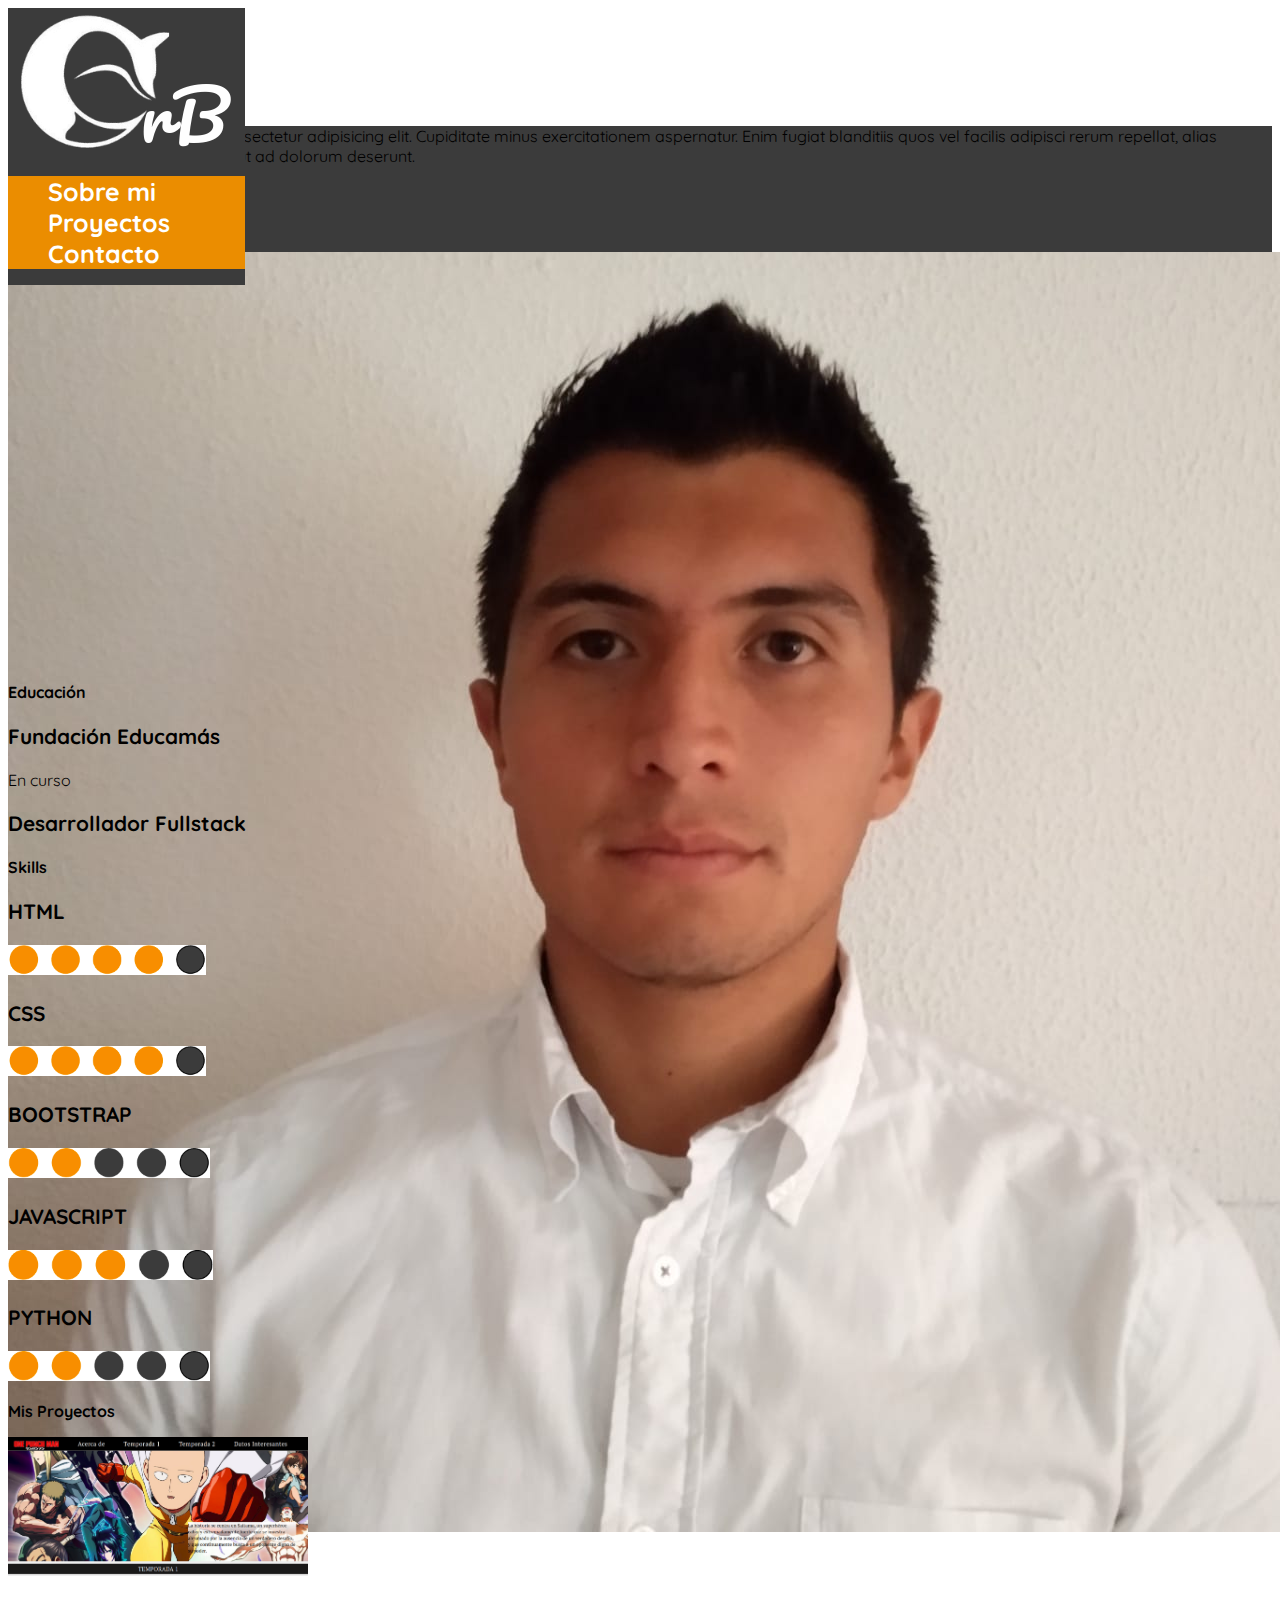
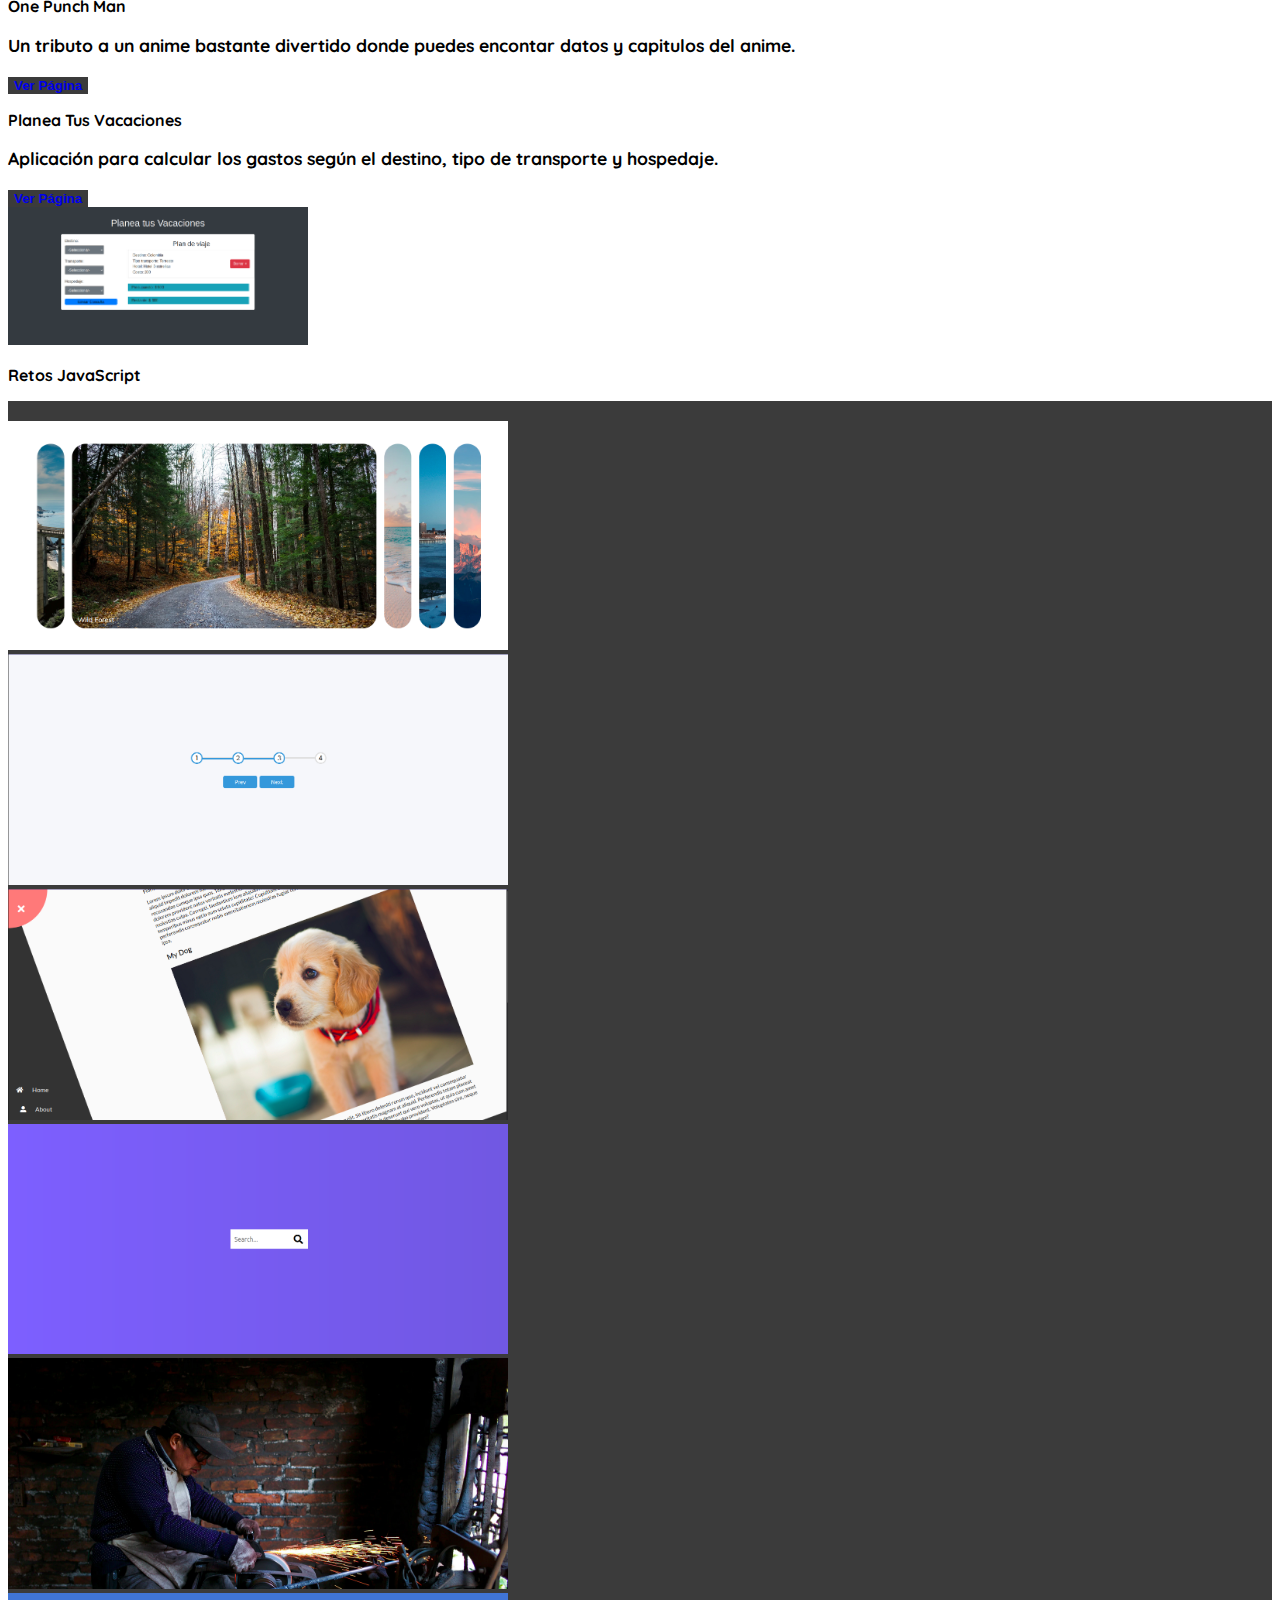
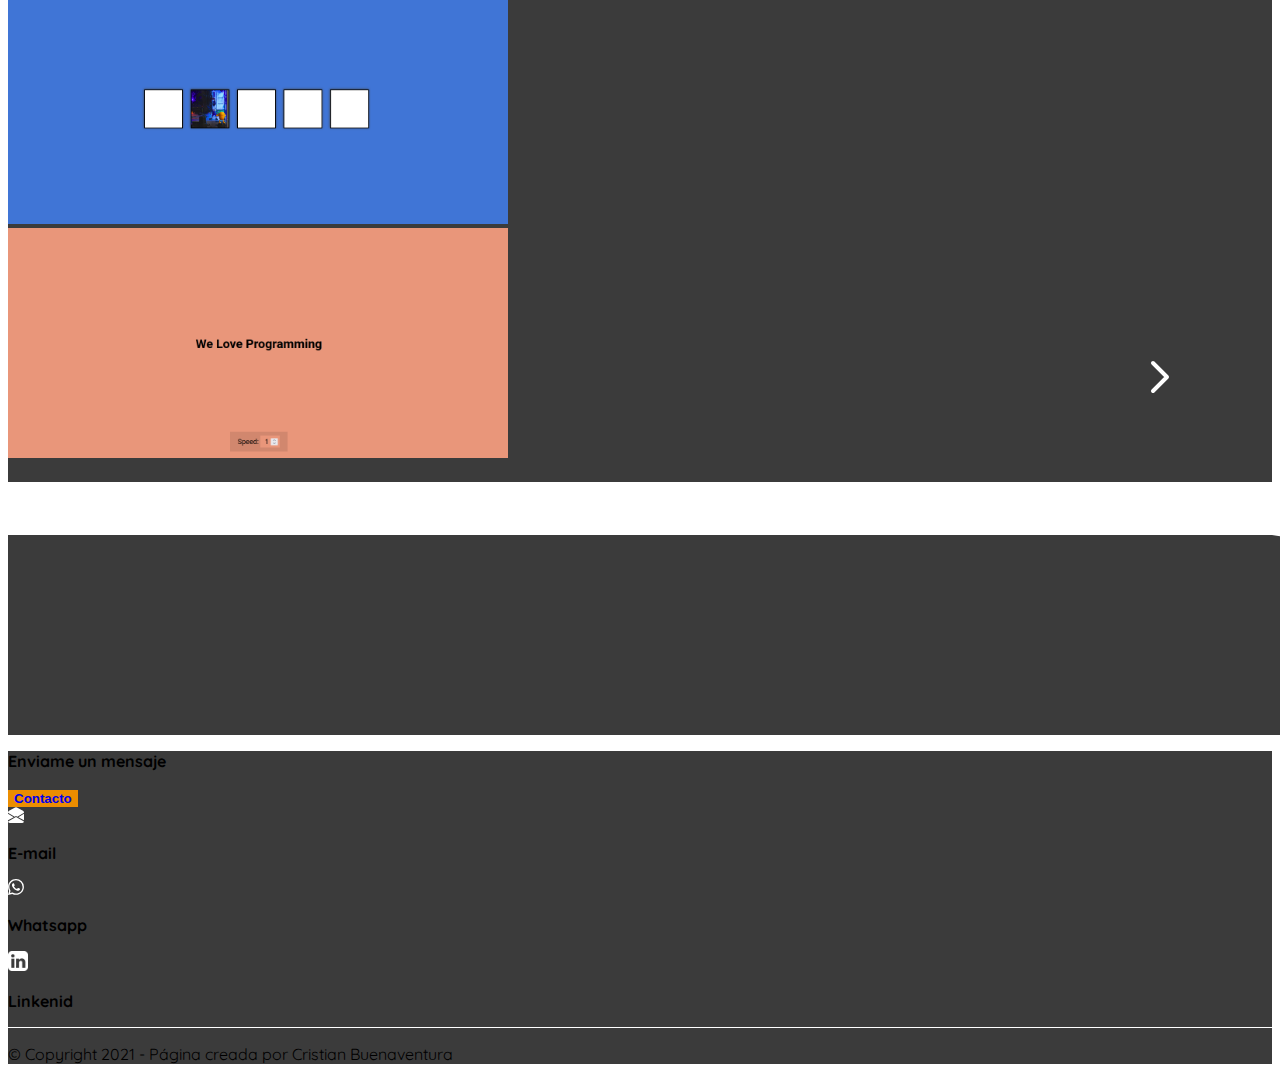
==== index.html @ 5225e5d0 "first commit" ====
<!DOCTYPE html>
<html lang="en">
    <head>
        <meta charset="UTF-8" />
        <meta http-equiv="X-UA-Compatible" content="IE=edge" />
        <meta name="viewport" content="width=device-width, initial-scale=1.0" />
        <link
            href="https://cdn.jsdelivr.net/npm/bootstrap@5.1.0/dist/css/bootstrap.min.css"
            rel="stylesheet"
            integrity="sha384-KyZXEAg3QhqLMpG8r+8fhAXLRk2vvoC2f3B09zVXn8CA5QIVfZOJ3BCsw2P0p/We"
            crossorigin="anonymous"
        />
        <link rel="stylesheet" href="assets/font-awesome.min.css">
        <link rel="stylesheet" href="./assets/style.css">
        <title>Cristian Buenaventura</title>
    </head>
    <body>
        <header class="position-fixed w-100">
            <div >
                <div class=" container ">
                    <div class="row py-4 d-flex justify-content-between">
                        <div class="logo col-lg-2 col-md-3">
                            <a href="#"><img class="w-50" src="./assets/img/logoT1.png" alt="Logo"></a>
                            
                        </div>
                        <div class="menu col-lg-8 col-md-8 rounded-pill d-flex justify-content-center">
                            <nav class="navbar navbar-expand py-0">
                                <div class="container">
                                    <div class="collapse navbar-collapse">
                                        <ul class="list navbar-nav">
                                            <li class="nav-item"><a class="nav-link font-weight-bold" hxef="#">Sobre mi</a></li>
                                            <li class="nav-item mx-lg-5 mx-md-2"><a class="nav-link ont-weight-bold" href="#">Proyectos</a></li>
                                            <li class="nav-item "><a class="nav-link ont-weight-bold" href="#">Contacto</a></li>
                                        </ul>
                                    </div>
                                    
                                </div>
                                
                            </nav>
                        </div>
                    </div>
                    </div>
            </div>
                
        </header>
        <main>
            <section class="about-me ">
                <div class="fig1">            
                    <div class="container">
                        <div class="row d-flex justify-content-around">
                            <div class="col-lg-4 my-5 mb-0">
                                <p class="text-white h5 py-3">Lorem ipsum dolor sit amet consectetur adipisicing elit. Cupiditate minus exercitationem aspernatur. Enim fugiat blanditiis quos vel facilis adipisci rerum repellat, alias doloribus ab quidem corrupti aut ad dolorum deserunt.</p>
                                <div class="contents d-flex flex-row align-items-center justify-content-between">
                                    <div class="boton my-5">
                                        <button type="button" class="rounded-pill p-md-2 p-sm-1">
                                            <a class="text-white font-weight-bold" href="#">Mis Proyectos</a>
                                        </button>
                                    </div>
                                    <div class="redes my-4">
                                        <div class="github my-2 d-flex align-items-center">
                                            <img  src="./assets/img/github.png" alt="Github">
                                            <a class="text-white" href="#">GitHub</a>
                                        </div>
                                        <div class="linkedin my-2 d-flex align-items-center">
                                            <img src="./assets/img/linkedin.png" alt="Linkedin">
                                            <a class="text-white" href="#">Linkedin</a>
                                        </div>
                                    </div>
                                    

                                </div>
                            </div>
                            <div class="col-lg-4 col-sm-3 mx-5 my-3 mb-0">
                                <img class="w-100"  src="./assets/img/foto.jpeg" alt="Foto">
                            </div>
                        </div>
                    </div>
                </div>
                <div class="fig2"></div>
            </section>
            <section class="info-me my-5">
                <div class="container">
                    <div class="row d-flex justify-content-around">
                        <div class="col-4 mt-0">
                            <p class="h2 mb-4" style="font-weight: bold; ">Educación</p>
                            <p class="mb-0" style="font-weight: bold; font-size: 1.3rem">Fundación Educamás</p>
                            <p class="mb-0">En curso</p>
                            <p style="font-weight: bold; font-size: 1.3rem;">Desarrollador Fullstack</p>
                        </div>
                        <div class="col-4 mt-0">
                            <p class="h2 mb-4" style="font-weight: bold;">Skills</p>
                            <div class="html d-flex flex-row align-items-center justify-content-between">
                                <p class="mb-0" style="font-weight: bold; font-size: 1.3rem;">HTML</p>   
                                <div>
                                    <img  style="height: 30px;" src="./assets/img/skill4.png" alt="capacidad"> 
                                </div>
                                                
                            </div>
                            <div class="html d-flex flex-row align-items-center mt-3 justify-content-between">
                                <p class="mb-0" style="font-weight: bold; font-size: 1.3rem;">CSS</p>                     
                                <img style="height: 30px;" src="./assets/img/skill4.png" alt="capacidad">
                            </div>
                            <div class="html d-flex flex-row align-items-center mt-3 justify-content-between">
                                <p class="mb-0" style="font-weight: bold; font-size: 1.3rem;">BOOTSTRAP</p> 
                                <div>
                                    <img style="height: 30px;" src="./assets/img/skill2.png" alt="capacidad">
                                </div>                    
                                
                            </div>
                            <div class="html d-flex flex-row align-items-center mt-3 justify-content-between">
                                <p class="mb-0" style="font-weight: bold; font-size: 1.3rem;">JAVASCRIPT</p>                     
                                <img style="height: 30px;" src="./assets/img/skill3.png" alt="capacidad">
                            </div>
                            <div class="html d-flex flex-row align-items-center mt-3 justify-content-between">
                                <p class="mb-0" style="font-weight: bold; font-size: 1.3rem;">PYTHON</p>                     
                                <img style="height: 30px;" src="./assets/img/skill2.png" alt="capacidad">
                            </div>
                        </div>
                    </div>
                </div>
            </section>
            <section class="myprojects py-5">
                <div class="container py-5">
                    <p class="h1 text-center mb-5" style="font-weight: bold;">Mis Proyectos</p>
                    <div class="row py-5 d-flex justify-content-between">
                        <div class="col-lg-7 ">
                            <img class="w-100" style="width: 300px;" src="./assets/img/onePunch.png" alt="One Punch Man">
                        </div>
                        <div class="col-4">
                            <div class="contain py-3  d-flex flex-column ">
                                <p class="h2 py-2" style="font-weight: bold;">One Punch Man</p>
                                <p class="py-3" style="font-weight: bold; font-size: 1.1rem;">Un tributo a un anime bastante divertido donde puedes encontar datos y capitulos del anime.</p>
                                <button type="button" class="rounded-pill p-lg-2 p-sm-1 mx-3 w-50"><a class="text-white font-weight-bold" href="#">Ver Página</a></button>
                            </div>
                        </div>
                    </div>
                    <div class="row py-5 d-flex justify-content-between">
                        
                        <div class="col-4">
                            <div class="contain py-3  d-flex flex-column ">
                                <p class="h2 py-2" style="font-weight: bold;">Planea Tus Vacaciones</p>
                                <p class="py-3" style="font-weight: bold; font-size: 1.1rem;">Aplicación para calcular los gastos según el destino, tipo de transporte y hospedaje.</p>
                                <button type="button" class="rounded-pill p-lg-2 p-sm-1 mx-3 w-50"><a class="text-white font-weight-bold" href="#">Ver Página</a></button>
                            </div>
                        </div>
                        <div class="col-lg-7 ">
                            <img class="w-100" style="width: 300px;" src="./assets/img/vacaciones.png" alt="One Punch Man">
                        </div>
                    </div>
                </div>   
                <div class="container">
                    <p class="h1 text-center mb-5" style="font-weight: bold;">Retos JavaScript</p>
                    <div class="row slider d-flex flex-nowrap overflow-hidden" style="background-color: #3B3B3B; padding: 20px 0px;">
                        <div class="col-4">
                            <a href="#"><img class="w-100" src="./assets/img/reto1.png" alt="Reto 1"></a>
                        </div>
                        <div class="col-4">
                            <a href="#"><img class="w-100" src="./assets/img/reto2.png" alt="Reto 1"></a>
                        </div>
                        <div class="col-4">
                            <a href="#"><img class="w-100" src="./assets/img/reto3.png" alt="Reto 1"></a>
                        </div>
                        <div class="col-4">
                            <a href="#"><img class="w-100" src="./assets/img/reto4.png" alt="Reto 1"></a>
                        </div>
                        <div class="col-4">
                            <a href="#"><img class="w-100" src="./assets/img/reto5.png" alt="Reto 1"></a>
                        </div>
                        <div class="col-4">
                            <a href="#"><img class="w-100" src="./assets/img/reto6.png" alt="Reto 1"></a>
                        </div>
                        <div class="col-4">
                            <a href="#"><img class="w-100" src="./assets/img/reto7.png" alt="Reto 1"></a>
                        </div>
                                
                    </div>
                    <div class="btn-cont">
                        <button role="button" class="right-arrow" id="right-arrow">
                            <svg xmlns="http://www.w3.org/2000/svg" class="h-6 w-6" fill="none" viewBox="0 0 24 24" stroke="currentColor">
                                <path stroke-linecap="round" stroke-linejoin="round" stroke-width="2" d="M9 5l7 7-7 7" />
                            </svg>
                        </button>
                        <button  role="button" class="left-arrow" id="left-arrow" >
                            <svg xmlns="http://www.w3.org/2000/svg" class="h-6 w-6" fill="none" viewBox="0 0 24 24" stroke="currentColor">
                                <path stroke-linecap="round" stroke-linejoin="round" stroke-width="2" d="M15 19l-7-7 7-7" />
                                </svg>
                        </button>
                    </div>
                </div>
            </section>
        </main>
        <footer>
            <div class="fig3"></div>
            <div class="fig4">            
                <div class="container">
                    <div class="row d-flex justify-content-between">
                        <div class="col-6 my-2">
                            <p class="text-white h4 py-3" style="font-weight: bold;">Enviame un mensaje</p>
                            <button type="button" class="rounded-pill p-md-2 p-sm-1 w-25">
                                <a class="text-white font-weight-bold" href="#">Contacto</a>
                            </button>
                        </div>
                        <div class="col-6">
                            <div class="email d-flex flex-row align-items-center my-3">
                                <svg style="color: white;" xmlns="http://www.w3.org/2000/svg" width="16" height="16" fill="currentColor" class="bi bi-envelope-open-fill mx-4" viewBox="0 0 16 16">
                                    <path d="M8.941.435a2 2 0 0 0-1.882 0l-6 3.2A2 2 0 0 0 0 5.4v.313l6.709 3.933L8 8.928l1.291.717L16 5.715V5.4a2 2 0 0 0-1.059-1.765l-6-3.2zM16 6.873l-5.693 3.337L16 13.372v-6.5zm-.059 7.611L8 10.072.059 14.484A2 2 0 0 0 2 16h12a2 2 0 0 0 1.941-1.516zM0 13.373l5.693-3.163L0 6.873v6.5z"/>
                                  </svg>
                                <p class="text-white h5 mb-0" style="font-weight: bold;">E-mail</p>
                            </div>
                            <div class="email d-flex flex-row align-items-center my-3">
                                <svg style="color: white;" xmlns="http://www.w3.org/2000/svg" width="16" height="16" fill="currentColor" class="bi bi-whatsapp mx-4" viewBox="0 0 16 16">
                                    <path d="M13.601 2.326A7.854 7.854 0 0 0 7.994 0C3.627 0 .068 3.558.064 7.926c0 1.399.366 2.76 1.057 3.965L0 16l4.204-1.102a7.933 7.933 0 0 0 3.79.965h.004c4.368 0 7.926-3.558 7.93-7.93A7.898 7.898 0 0 0 13.6 2.326zM7.994 14.521a6.573 6.573 0 0 1-3.356-.92l-.24-.144-2.494.654.666-2.433-.156-.251a6.56 6.56 0 0 1-1.007-3.505c0-3.626 2.957-6.584 6.591-6.584a6.56 6.56 0 0 1 4.66 1.931 6.557 6.557 0 0 1 1.928 4.66c-.004 3.639-2.961 6.592-6.592 6.592zm3.615-4.934c-.197-.099-1.17-.578-1.353-.646-.182-.065-.315-.099-.445.099-.133.197-.513.646-.627.775-.114.133-.232.148-.43.05-.197-.1-.836-.308-1.592-.985-.59-.525-.985-1.175-1.103-1.372-.114-.198-.011-.304.088-.403.087-.088.197-.232.296-.346.1-.114.133-.198.198-.33.065-.134.034-.248-.015-.347-.05-.099-.445-1.076-.612-1.47-.16-.389-.323-.335-.445-.34-.114-.007-.247-.007-.38-.007a.729.729 0 0 0-.529.247c-.182.198-.691.677-.691 1.654 0 .977.71 1.916.81 2.049.098.133 1.394 2.132 3.383 2.992.47.205.84.326 1.129.418.475.152.904.129 1.246.08.38-.058 1.171-.48 1.338-.943.164-.464.164-.86.114-.943-.049-.084-.182-.133-.38-.232z"/>
                                  </svg>
                                <p class="text-white h5 mb-0" style="font-weight: bold;">Whatsapp</p>
                            </div>
                            <div class="email d-flex flex-row align-items-center my-3">
                                <img class="mx-4" src="./assets/img/linkedin.png" alt="Linkedin" style="width: 20px;">
                                <p class="text-white h5 mb-0" style="font-weight: bold;">Linkenid</p>
                            </div>
                        </div>
                    </div>
                </div>
                <div class="copyright p-4 mt-5" style="border-top: 1px solid white;">
                    <p class="text-white text-center mb-0">&copy; Copyright 2021 - Página creada por Cristian Buenaventura</p>
                </div>
            </div>
            
        </footer>
    </body>
    <script src="app.js"></script>
</html>
---- assets/style.css ----
@import url('https://fonts.googleapis.com/css2?family=Quicksand:wght@300;400;500;600;700&display=swap');

body{
  font-family: 'Quicksand', sans-serif;
}
ul {
  list-style: none;
}
header {
  position: fixed;
  background-color: #3B3B3B;
  z-index: 99999;
}
header .menu {
  background-color: #EB8D00;
}
header .menu li a{
  font-size: 25px;
  color: #fff;
}
@media (max-width:1199px) {
  header .menu li a{
    font-size: 20px;
  }
}
main {
  padding-top: 102px;
}
main .redes img {
  width: 20px;
  margin-right: 10px;
}
main .redes a {
  font-size: 20px;
  letter-spacing: 1px;
}
button{
  background-color: #EB8D00;
  border: none;
  color: #fff;
}
a{
  text-decoration: none;
  display: inline-block;
  font-weight: bold;
}
main .myprojects button{
  background-color: #3B3B3B;
}
.fig1 {
  top: 102px;
  width: 100%;
  height: 340px;
  background-color: #3B3B3B;
  background-size: 20px;
  z-index: 1;
}
.fig2 {
  width: 100%;
  height: 0px;
  border-left: 99vw solid transparent;
  border-top: 200px solid #3B3B3B;
  z-index: 1;
}
.fig3 {
  bottom: 494px;
  width: 100%;
  height: 0px;
  border-right: 99vw solid transparent;
  border-bottom: 200px solid #3B3B3B;
  z-index: 1;
}
.fig4 {
  width: 100%;
  background-color: #3B3B3B;
}
.slider img {
  width: 500px;
}
#right-arrow{
  width: 60px;
  position: relative;
  top: -130px;
  left: 87.6vw;
  background-color: #3B3B3B;
}
#left-arrow{
  width: 60px;
  position: relative;
  top: -130px;
  right: 11vw;
  background-color: #3B3B3B;
}
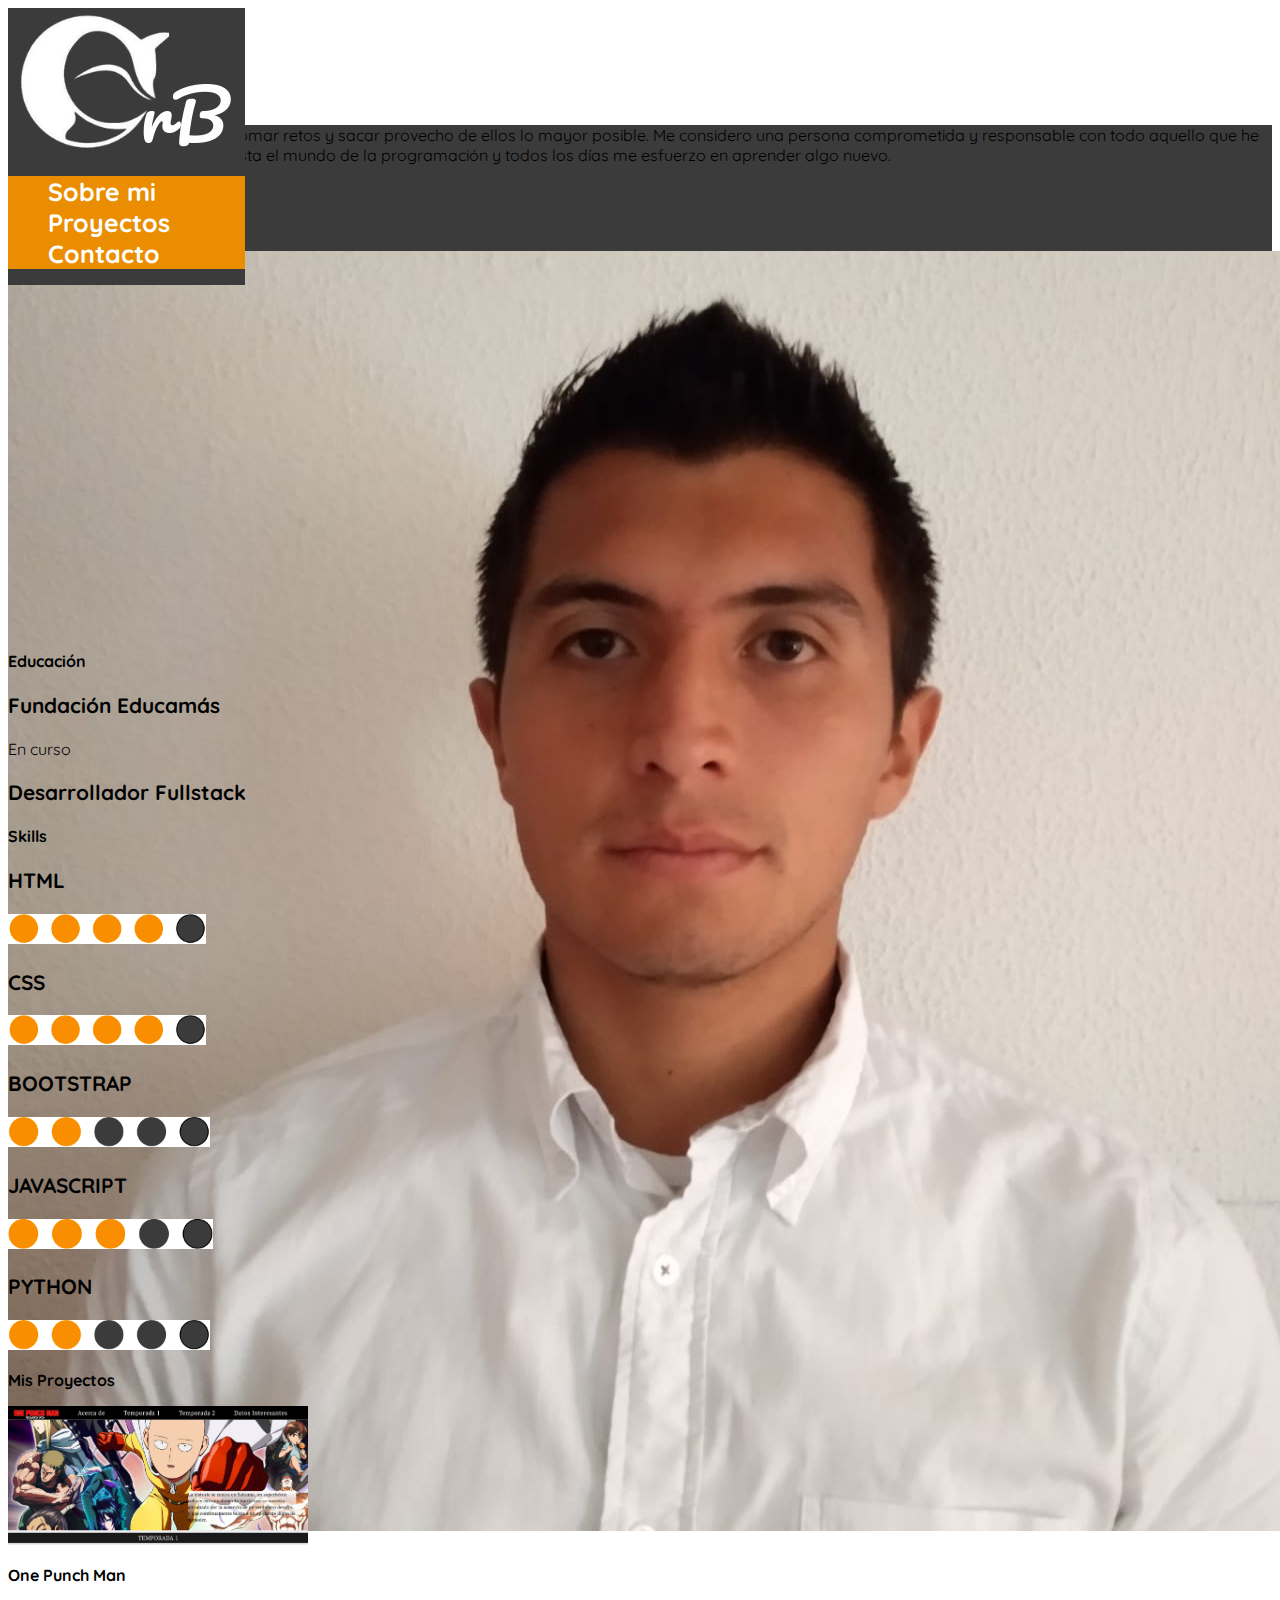
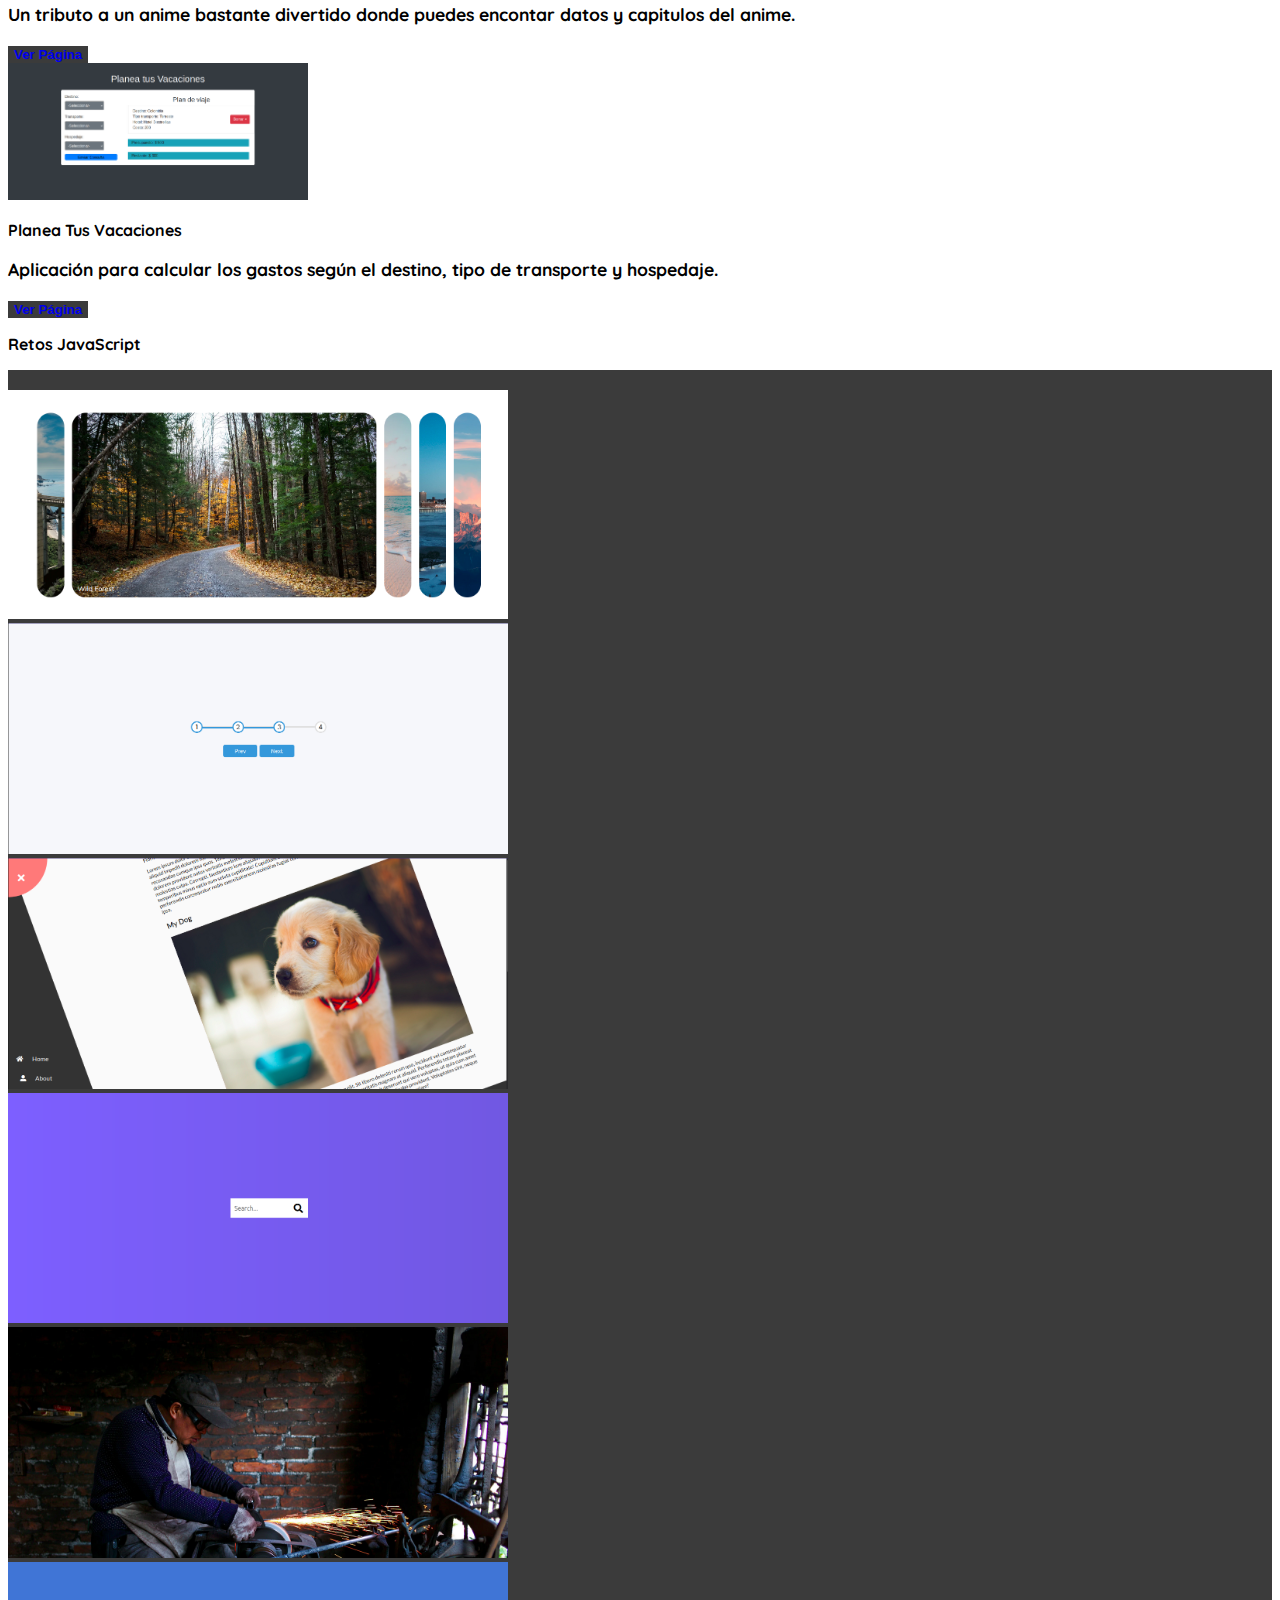
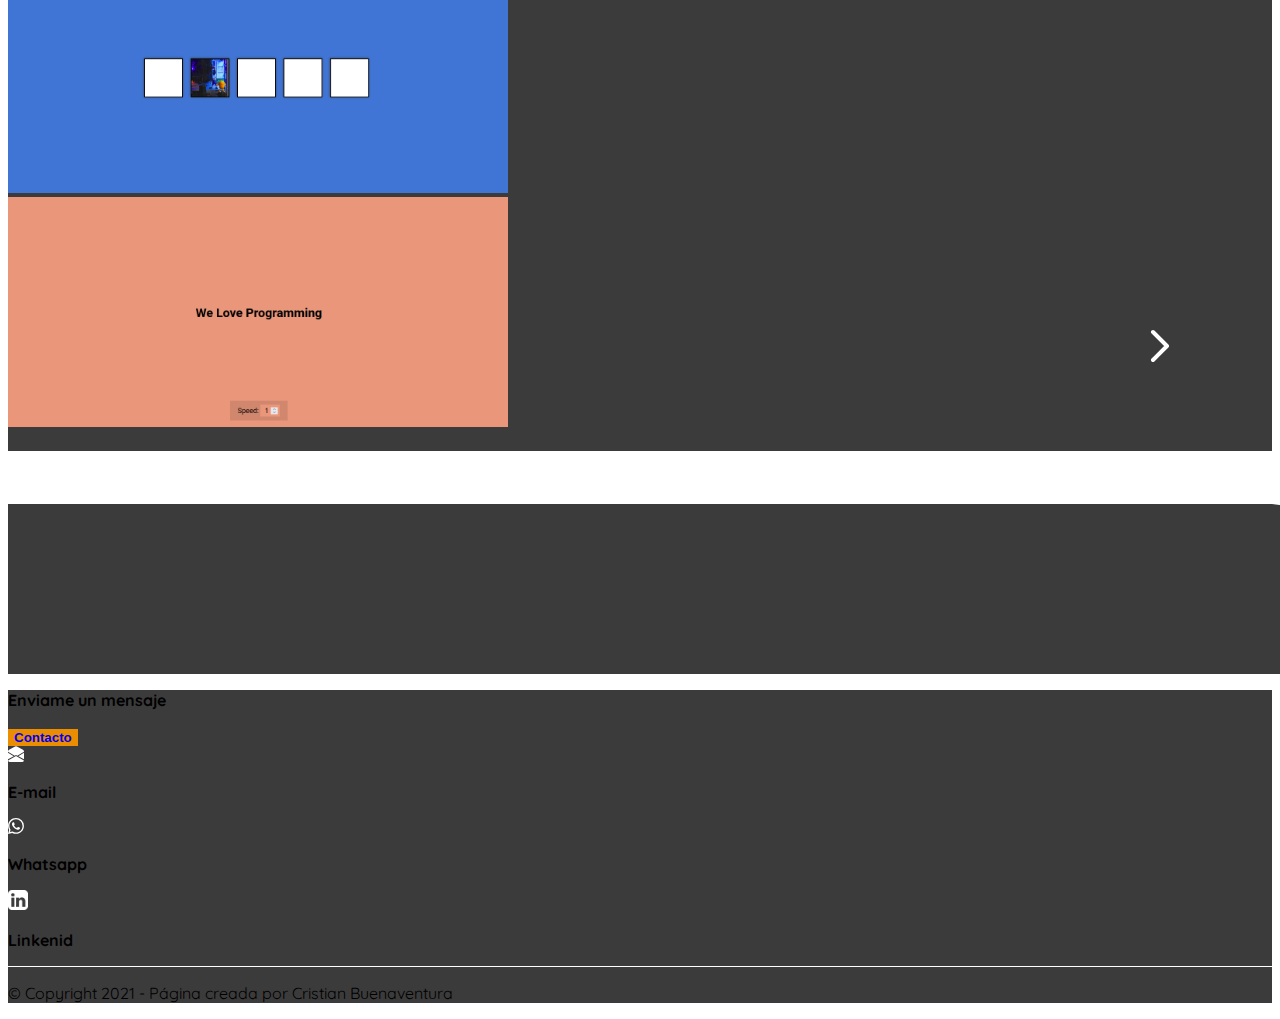
==== commit 3bc63635: "Adicionando responsive para mobile" ====
--- a/index.html
+++ b/index.html
@@ -10,53 +10,56 @@
             integrity="sha384-KyZXEAg3QhqLMpG8r+8fhAXLRk2vvoC2f3B09zVXn8CA5QIVfZOJ3BCsw2P0p/We"
             crossorigin="anonymous"
         />
-        <link rel="stylesheet" href="assets/font-awesome.min.css">
         <link rel="stylesheet" href="./assets/style.css">
         <title>Cristian Buenaventura</title>
     </head>
     <body>
-        <header class="position-fixed w-100">
-            <div >
-                <div class=" container ">
-                    <div class="row py-4 d-flex justify-content-between">
-                        <div class="logo col-lg-2 col-md-3">
-                            <a href="#"><img class="w-50" src="./assets/img/logoT1.png" alt="Logo"></a>
-                            
-                        </div>
-                        <div class="menu col-lg-8 col-md-8 rounded-pill d-flex justify-content-center">
-                            <nav class="navbar navbar-expand py-0">
-                                <div class="container">
-                                    <div class="collapse navbar-collapse">
-                                        <ul class="list navbar-nav">
-                                            <li class="nav-item"><a class="nav-link font-weight-bold" hxef="#">Sobre mi</a></li>
-                                            <li class="nav-item mx-lg-5 mx-md-2"><a class="nav-link ont-weight-bold" href="#">Proyectos</a></li>
-                                            <li class="nav-item "><a class="nav-link ont-weight-bold" href="#">Contacto</a></li>
-                                        </ul>
-                                    </div>
-                                    
+        <header class="w-100" id="header">
+            <div class=" container ">
+                <div class="row py-4 d-flex justify-content-between">
+                    <div class="logo col-lg-2 col-md-3">
+                        <a href="#"><img class="w-50" src="./assets/img/logoT1.png" alt="Logo"></a>
+                    </div>
+                    <div class="menu col-lg-8 col-md-8 rounded-pill d-flex justify-content-center align-items-center">
+                        <svg xmlns="http://www.w3.org/2000/svg" class="h-6 w-6 burger" fill="none" viewBox="0 0 24 24" stroke="currentColor">
+                            <path stroke-linecap="round" stroke-linejoin="round" stroke-width="2" d="M4 6h16M4 12h16M4 18h16" />
+                        </svg>
+                        <svg id="close" xmlns="http://www.w3.org/2000/svg" class="h-6 w-6 close" fill="none" viewBox="0 0 24 24" stroke="currentColor">
+                            <path stroke-linecap="round" stroke-linejoin="round" stroke-width="2" d="M6 18L18 6M6 6l12 12" />
+                        </svg>
+                        <a class="logoT2" href="#"><img class="my-2" src="./assets/img/logoT2.png" alt="Logo" style="width: 50px;"></a>
+                        <nav class="navbar navbar-expand py-0">
+                            <div class="container">
+                                <div class=" navbar-collapse">
+                                    <ul class="list navbar-nav">
+                                        <a class="logoT3" href="#"><img class="my-2" src="./assets/img/logoT3.png" alt="Logo" style="width: 70px;"></a>
+                                        <li class="nav-item"><a class="nav-link font-weight-bold" href="#">Sobre mi</a></li>
+                                        <li class="nav-item mx-lg-5 mx-md-2"><a class="nav-link ont-weight-bold" href="#my-projects">Proyectos</a></li>
+                                        <li class="nav-item "><a class="nav-link font-weight-bold" href="./contacto.html" >Contacto</a></li>
+                                    </ul>
                                 </div>
                                 
-                            </nav>
-                        </div>
-                    </div>
-                    </div>
+                            </div>
+                            
+                        </nav>
+                    </div>
+                </div>
             </div>
-                
         </header>
-        <main>
+        <main id="main">
             <section class="about-me ">
                 <div class="fig1">            
                     <div class="container">
                         <div class="row d-flex justify-content-around">
-                            <div class="col-lg-4 my-5 mb-0">
-                                <p class="text-white h5 py-3">Lorem ipsum dolor sit amet consectetur adipisicing elit. Cupiditate minus exercitationem aspernatur. Enim fugiat blanditiis quos vel facilis adipisci rerum repellat, alias doloribus ab quidem corrupti aut ad dolorum deserunt.</p>
+                            <div class="col-lg-5 col-sm-12 my-lg-5 mb-0">
+                                <p class="text-white h5 px-2 py-3" id="about-me">Soy una persona que le gusta tomar retos y sacar provecho de ellos lo mayor posible. Me considero una persona comprometida y responsable con todo aquello que he decidido tomar iniciativa. Me gusta el mundo de la programación y todos los días me esfuerzo en aprender algo nuevo.</p>
                                 <div class="contents d-flex flex-row align-items-center justify-content-between">
-                                    <div class="boton my-5">
-                                        <button type="button" class="rounded-pill p-md-2 p-sm-1">
+                                    <div class="boton my-lg-5 px-2 my-xs-3">
+                                        <button type="button" class="rounded-pill p-2">
                                             <a class="text-white font-weight-bold" href="#">Mis Proyectos</a>
                                         </button>
                                     </div>
-                                    <div class="redes my-4">
+                                    <div class="redes my-lg-4 px-2">
                                         <div class="github my-2 d-flex align-items-center">
                                             <img  src="./assets/img/github.png" alt="Github">
                                             <a class="text-white" href="#">GitHub</a>
@@ -66,11 +69,9 @@
                                             <a class="text-white" href="#">Linkedin</a>
                                         </div>
                                     </div>
-                                    
-
                                 </div>
                             </div>
-                            <div class="col-lg-4 col-sm-3 mx-5 my-3 mb-0">
+                            <div class="col-lg-4 col-sm-6 mx-5 my-3 mb-0 px-1 foto">
                                 <img class="w-100"  src="./assets/img/foto.jpeg" alt="Foto">
                             </div>
                         </div>
@@ -81,95 +82,95 @@
             <section class="info-me my-5">
                 <div class="container">
                     <div class="row d-flex justify-content-around">
-                        <div class="col-4 mt-0">
+                        <div class="col-lg-4 mt-0 mb-5 educacion">
                             <p class="h2 mb-4" style="font-weight: bold; ">Educación</p>
                             <p class="mb-0" style="font-weight: bold; font-size: 1.3rem">Fundación Educamás</p>
                             <p class="mb-0">En curso</p>
                             <p style="font-weight: bold; font-size: 1.3rem;">Desarrollador Fullstack</p>
                         </div>
-                        <div class="col-4 mt-0">
+                        <div class="col-lg-4 mt-0 skills">
                             <p class="h2 mb-4" style="font-weight: bold;">Skills</p>
-                            <div class="html d-flex flex-row align-items-center justify-content-between">
-                                <p class="mb-0" style="font-weight: bold; font-size: 1.3rem;">HTML</p>   
+                            <div class="html d-flex flex-row align-items-center justify-content-between contain">
+                                <p class="mb-0" style="font-weight: bold;">HTML</p>   
                                 <div>
-                                    <img  style="height: 30px;" src="./assets/img/skill4.png" alt="capacidad"> 
+                                    <img src="./assets/img/skill4.png" alt="capacidad"> 
                                 </div>
                                                 
                             </div>
-                            <div class="html d-flex flex-row align-items-center mt-3 justify-content-between">
-                                <p class="mb-0" style="font-weight: bold; font-size: 1.3rem;">CSS</p>                     
-                                <img style="height: 30px;" src="./assets/img/skill4.png" alt="capacidad">
-                            </div>
-                            <div class="html d-flex flex-row align-items-center mt-3 justify-content-between">
-                                <p class="mb-0" style="font-weight: bold; font-size: 1.3rem;">BOOTSTRAP</p> 
+                            <div class="html d-flex flex-row align-items-center mt-3 justify-content-between contain">
+                                <p class="mb-0" style="font-weight: bold;">CSS</p>                     
+                                <img  src="./assets/img/skill4.png" alt="capacidad">
+                            </div>
+                            <div class="html d-flex flex-row align-items-center mt-3 justify-content-between contain">
+                                <p class="mb-0" style="font-weight: bold;">BOOTSTRAP</p> 
                                 <div>
-                                    <img style="height: 30px;" src="./assets/img/skill2.png" alt="capacidad">
+                                    <img " src="./assets/img/skill2.png" alt="capacidad">
                                 </div>                    
                                 
                             </div>
-                            <div class="html d-flex flex-row align-items-center mt-3 justify-content-between">
-                                <p class="mb-0" style="font-weight: bold; font-size: 1.3rem;">JAVASCRIPT</p>                     
-                                <img style="height: 30px;" src="./assets/img/skill3.png" alt="capacidad">
-                            </div>
-                            <div class="html d-flex flex-row align-items-center mt-3 justify-content-between">
-                                <p class="mb-0" style="font-weight: bold; font-size: 1.3rem;">PYTHON</p>                     
-                                <img style="height: 30px;" src="./assets/img/skill2.png" alt="capacidad">
+                            <div class="html d-flex flex-row align-items-center mt-3 justify-content-between contain">
+                                <p class="mb-0" style="font-weight: bold;">JAVASCRIPT</p>                     
+                                <img " src="./assets/img/skill3.png" alt="capacidad">
+                            </div>
+                            <div class="html d-flex flex-row align-items-center mt-3 justify-content-between contain">
+                                <p class="mb-0" style="font-weight: bold;">PYTHON</p>                     
+                                <img " src="./assets/img/skill2.png" alt="capacidad">
                             </div>
                         </div>
                     </div>
                 </div>
             </section>
-            <section class="myprojects py-5">
-                <div class="container py-5">
-                    <p class="h1 text-center mb-5" style="font-weight: bold;">Mis Proyectos</p>
-                    <div class="row py-5 d-flex justify-content-between">
+            <section class="myprojects py-lg-5">
+                <div class="container py-lg-5">
+                    <p id="my-projects" class="h1 text-center mb-5" style="font-weight: bold;">Mis Proyectos</p>
+                    <div class="row py-lg-5 d-flex justify-content-between">
                         <div class="col-lg-7 ">
                             <img class="w-100" style="width: 300px;" src="./assets/img/onePunch.png" alt="One Punch Man">
                         </div>
-                        <div class="col-4">
+                        <div class="col-lg-4">
                             <div class="contain py-3  d-flex flex-column ">
-                                <p class="h2 py-2" style="font-weight: bold;">One Punch Man</p>
-                                <p class="py-3" style="font-weight: bold; font-size: 1.1rem;">Un tributo a un anime bastante divertido donde puedes encontar datos y capitulos del anime.</p>
+                                <p class="h2 py-lg-2" style="font-weight: bold;">One Punch Man</p>
+                                <p class="py-lg-3 description" style="font-weight: bold; ">Un tributo a un anime bastante divertido donde puedes encontar datos y capitulos del anime.</p>
                                 <button type="button" class="rounded-pill p-lg-2 p-sm-1 mx-3 w-50"><a class="text-white font-weight-bold" href="#">Ver Página</a></button>
                             </div>
                         </div>
                     </div>
-                    <div class="row py-5 d-flex justify-content-between">
+                    <div class="row py-5 d-flex flex-row-reverse justify-content-between">
+                        <div class="col-lg-7">
+                            <img class="w-100" style="width: 300px;" src="./assets/img/vacaciones.png" alt="Planea tus vaciones">
+                        </div>
+                        <div class="col-lg-4">
+                            <div class="contain py-3  d-flex flex-column ">
+                                <p class="h2 py-lg-2" style="font-weight: bold;">Planea Tus Vacaciones</p>
+                                <p class="py-lg-3 description" style="font-weight: bold; ">Aplicación para calcular los gastos según el destino, tipo de transporte y hospedaje.</p>
+                                <button type="button" class="rounded-pill p-lg-2 p-sm-1 mx-3 w-50"><a class="text-white font-weight-bold" href="#">Ver Página</a></button>
+                            </div>
+                        </div>
                         
-                        <div class="col-4">
-                            <div class="contain py-3  d-flex flex-column ">
-                                <p class="h2 py-2" style="font-weight: bold;">Planea Tus Vacaciones</p>
-                                <p class="py-3" style="font-weight: bold; font-size: 1.1rem;">Aplicación para calcular los gastos según el destino, tipo de transporte y hospedaje.</p>
-                                <button type="button" class="rounded-pill p-lg-2 p-sm-1 mx-3 w-50"><a class="text-white font-weight-bold" href="#">Ver Página</a></button>
-                            </div>
-                        </div>
-                        <div class="col-lg-7 ">
-                            <img class="w-100" style="width: 300px;" src="./assets/img/vacaciones.png" alt="One Punch Man">
-                        </div>
                     </div>
                 </div>   
-                <div class="container">
+                <div class="container my-5">
                     <p class="h1 text-center mb-5" style="font-weight: bold;">Retos JavaScript</p>
                     <div class="row slider d-flex flex-nowrap overflow-hidden" style="background-color: #3B3B3B; padding: 20px 0px;">
-                        <div class="col-4">
+                        <div class="col-lg-4 ">
                             <a href="#"><img class="w-100" src="./assets/img/reto1.png" alt="Reto 1"></a>
                         </div>
-                        <div class="col-4">
+                        <div class="col-lg-4">
                             <a href="#"><img class="w-100" src="./assets/img/reto2.png" alt="Reto 1"></a>
                         </div>
-                        <div class="col-4">
+                        <div class="col-lg-4">
                             <a href="#"><img class="w-100" src="./assets/img/reto3.png" alt="Reto 1"></a>
                         </div>
-                        <div class="col-4">
+                        <div class="col-lg-4">
                             <a href="#"><img class="w-100" src="./assets/img/reto4.png" alt="Reto 1"></a>
                         </div>
-                        <div class="col-4">
+                        <div class="col-lg-4">
                             <a href="#"><img class="w-100" src="./assets/img/reto5.png" alt="Reto 1"></a>
                         </div>
-                        <div class="col-4">
+                        <div class="col-lg-4">
                             <a href="#"><img class="w-100" src="./assets/img/reto6.png" alt="Reto 1"></a>
                         </div>
-                        <div class="col-4">
+                        <div class="col-lg-4">
                             <a href="#"><img class="w-100" src="./assets/img/reto7.png" alt="Reto 1"></a>
                         </div>
                                 
@@ -189,14 +190,14 @@
                 </div>
             </section>
         </main>
-        <footer>
+        <footer id="footer">
             <div class="fig3"></div>
             <div class="fig4">            
                 <div class="container">
                     <div class="row d-flex justify-content-between">
-                        <div class="col-6 my-2">
+                        <div class="col-lg-6 my-2 contacto">
                             <p class="text-white h4 py-3" style="font-weight: bold;">Enviame un mensaje</p>
-                            <button type="button" class="rounded-pill p-md-2 p-sm-1 w-25">
+                            <button type="button" class="rounded-pill p-2  w-25">
                                 <a class="text-white font-weight-bold" href="#">Contacto</a>
                             </button>
                         </div>
@@ -207,20 +208,20 @@
                                   </svg>
                                 <p class="text-white h5 mb-0" style="font-weight: bold;">E-mail</p>
                             </div>
-                            <div class="email d-flex flex-row align-items-center my-3">
+                            <div class="whatsapp d-flex flex-row align-items-center my-3">
                                 <svg style="color: white;" xmlns="http://www.w3.org/2000/svg" width="16" height="16" fill="currentColor" class="bi bi-whatsapp mx-4" viewBox="0 0 16 16">
                                     <path d="M13.601 2.326A7.854 7.854 0 0 0 7.994 0C3.627 0 .068 3.558.064 7.926c0 1.399.366 2.76 1.057 3.965L0 16l4.204-1.102a7.933 7.933 0 0 0 3.79.965h.004c4.368 0 7.926-3.558 7.93-7.93A7.898 7.898 0 0 0 13.6 2.326zM7.994 14.521a6.573 6.573 0 0 1-3.356-.92l-.24-.144-2.494.654.666-2.433-.156-.251a6.56 6.56 0 0 1-1.007-3.505c0-3.626 2.957-6.584 6.591-6.584a6.56 6.56 0 0 1 4.66 1.931 6.557 6.557 0 0 1 1.928 4.66c-.004 3.639-2.961 6.592-6.592 6.592zm3.615-4.934c-.197-.099-1.17-.578-1.353-.646-.182-.065-.315-.099-.445.099-.133.197-.513.646-.627.775-.114.133-.232.148-.43.05-.197-.1-.836-.308-1.592-.985-.59-.525-.985-1.175-1.103-1.372-.114-.198-.011-.304.088-.403.087-.088.197-.232.296-.346.1-.114.133-.198.198-.33.065-.134.034-.248-.015-.347-.05-.099-.445-1.076-.612-1.47-.16-.389-.323-.335-.445-.34-.114-.007-.247-.007-.38-.007a.729.729 0 0 0-.529.247c-.182.198-.691.677-.691 1.654 0 .977.71 1.916.81 2.049.098.133 1.394 2.132 3.383 2.992.47.205.84.326 1.129.418.475.152.904.129 1.246.08.38-.058 1.171-.48 1.338-.943.164-.464.164-.86.114-.943-.049-.084-.182-.133-.38-.232z"/>
                                   </svg>
                                 <p class="text-white h5 mb-0" style="font-weight: bold;">Whatsapp</p>
                             </div>
-                            <div class="email d-flex flex-row align-items-center my-3">
+                            <div class="linkedin d-flex flex-row align-items-center my-lg-3">
                                 <img class="mx-4" src="./assets/img/linkedin.png" alt="Linkedin" style="width: 20px;">
                                 <p class="text-white h5 mb-0" style="font-weight: bold;">Linkenid</p>
                             </div>
                         </div>
                     </div>
                 </div>
-                <div class="copyright p-4 mt-5" style="border-top: 1px solid white;">
+                <div class="copyright p-lg-4 mt-lg-5" style="border-top: 1px solid white;">
                     <p class="text-white text-center mb-0">&copy; Copyright 2021 - Página creada por Cristian Buenaventura</p>
                 </div>
             </div>
--- a/assets/style.css
+++ b/assets/style.css
@@ -18,13 +18,104 @@
   font-size: 25px;
   color: #fff;
 }
+header .logoT2 {
+  display: none;
+}
+header .logoT3 {
+  display: none;
+}
+header .burger {
+  display: none;
+  width: 30px;
+  color: #fff;
+}
+header .close  {
+  height: 30px;
+  color: #000;
+  display: none;
+}
+
+/* -------------------Responsive del menu---------------- */
+
+
 @media (max-width:1199px) {
   header .menu li a{
     font-size: 20px;
   }
 }
+@media (max-width:414px) {
+  header .logo {
+    display: none;
+  }
+  header .menu {
+    width: 90vw;
+    margin: auto;
+  }
+  header nav {
+      width: 0;
+  }
+  header .menu ul{ 
+    display: none;
+  }
+  header .logoT2 {
+    display: inline-block;
+    margin: auto;
+  }
+  header .burger {
+    display: inline-block;
+  }
+
+  /* -----------menu desplegable-------- */
+  header.visible {
+    background-color: white;
+  }
+  header.visible .menu ul{
+    display: grid;
+    margin: auto;
+  }
+  header.visible nav {
+    width: 95vw;
+  }
+  header.visible .logoT2 {
+    display: none;;
+  }
+  header.visible .logoT3 {
+    display: inline-block;
+    margin: auto;
+  }
+  header.visible .close  {
+    position: absolute;
+    display: inline-block;
+    top: 30px;
+    left: 30px;
+    z-index: 100;
+  }
+  header.visible .burger {
+    display: none;
+  }
+  header.visible .menu {
+    width: 100vw;
+    background-color: #fff;
+  }
+  header.visible .menu li {
+    border-bottom: 1px solid #EB8D00;
+    margin-top: 10px;
+    z-index: 50;
+  }
+  header.visible .menu li a{
+    color: black;
+  }
+  main.visible {
+    display: none;
+  }
+  footer.visible{
+    display: none;
+  }
+}
+
+/* ------------estilos complementarios del main---------- */
 main {
-  padding-top: 102px;
+  padding-top: 101px;
 }
 main .redes img {
   width: 20px;
@@ -48,34 +139,34 @@
   background-color: #3B3B3B;
 }
 .fig1 {
-  top: 102px;
-  width: 100%;
   height: 340px;
   background-color: #3B3B3B;
-  background-size: 20px;
-  z-index: 1;
 }
 .fig2 {
   width: 100%;
   height: 0px;
   border-left: 99vw solid transparent;
-  border-top: 200px solid #3B3B3B;
+  border-top: 170px solid #3B3B3B;
   z-index: 1;
 }
 .fig3 {
   bottom: 494px;
   width: 100%;
-  height: 0px;
   border-right: 99vw solid transparent;
-  border-bottom: 200px solid #3B3B3B;
+  border-bottom: 170px solid #3B3B3B;
   z-index: 1;
 }
-.fig4 {
-  width: 100%;
-  background-color: #3B3B3B;
+main .skills .contain img{
+  height: 30px;
+}
+main .skills .contain p{
+  font-size: 1.3rem;
 }
 .slider img {
   width: 500px;
+}
+main .myprojects .description{
+  font-size: 1.1rem;
 }
 #right-arrow{
   width: 60px;
@@ -90,4 +181,107 @@
   top: -130px;
   right: 11vw;
   background-color: #3B3B3B;
+}
+
+/* -------------------Responsive del main---------------- */
+
+@media (max-width:414px) {
+  main {
+    padding-top: 95px;
+  }
+  .fig1 {
+    height: 735px;
+    background-color: #3B3B3B;
+  }
+  .fig2 {
+    border-top: 50px solid #3B3B3B;
+  }
+  .foto img {
+    width: 600px;
+  }
+  .educacion {
+    padding-left: 30px;
+  }
+  .skills{
+    padding:0 30px;
+  }
+  main .skills .contain p{
+    font-size: 1rem;
+  }
+  main .skills .contain img{
+    height: 20px;
+  }
+  main .myprojects .description{
+    font-size: 1rem;
+  }
+  main .myprojects .h2{
+    font-size: 20px;
+  }
+  main .myprojects .contain {
+    align-items: center;
+  }
+  #right-arrow{
+    width: 40px;
+    top: -120px;
+    left: 85.6vw;
+    background-color: #3B3B3B;
+  }
+  #left-arrow{
+    width: 40px;
+    top: -120px;
+    right: 14vw;
+    background-color: #3B3B3B;
+  }
+}
+
+.fig4 {
+  width: 100%;
+  background-color: #3B3B3B;
+}
+.fig5 {
+  width: 100%;
+  height: 200px;
+  background-color: #3B3B3B;
+}
+
+/* -------------------Responsive del footer---------------- */
+@media (max-width:414px) {
+  .fig3 {
+    border-bottom: 50px solid #3B3B3B;
+  }
+  footer .contacto {
+    padding-left: 30px;
+  }
+  footer .email p{
+    font-size: 16px;
+  }
+  footer .whatsapp p{
+    font-size: 16px;
+  }
+  footer .linkedin p{
+    font-size: 16px;  
+  }
+  footer .linkedin {
+    margin-bottom: 50px;
+  }
+  footer .copyright p{
+    font-size: 14px;
+    padding: 15px;
+  }
+}
+
+/* -------------------Responsive página de contacto---------------- */
+main .form button {
+  width: 200px;
+}
+@media (max-width:414px) {
+  main .form {
+    margin-top: 30px;
+  }
+  main .form label {
+    font-size: 18px;
+  }
+  main .form button {
+    width: 100px;
+  }
 }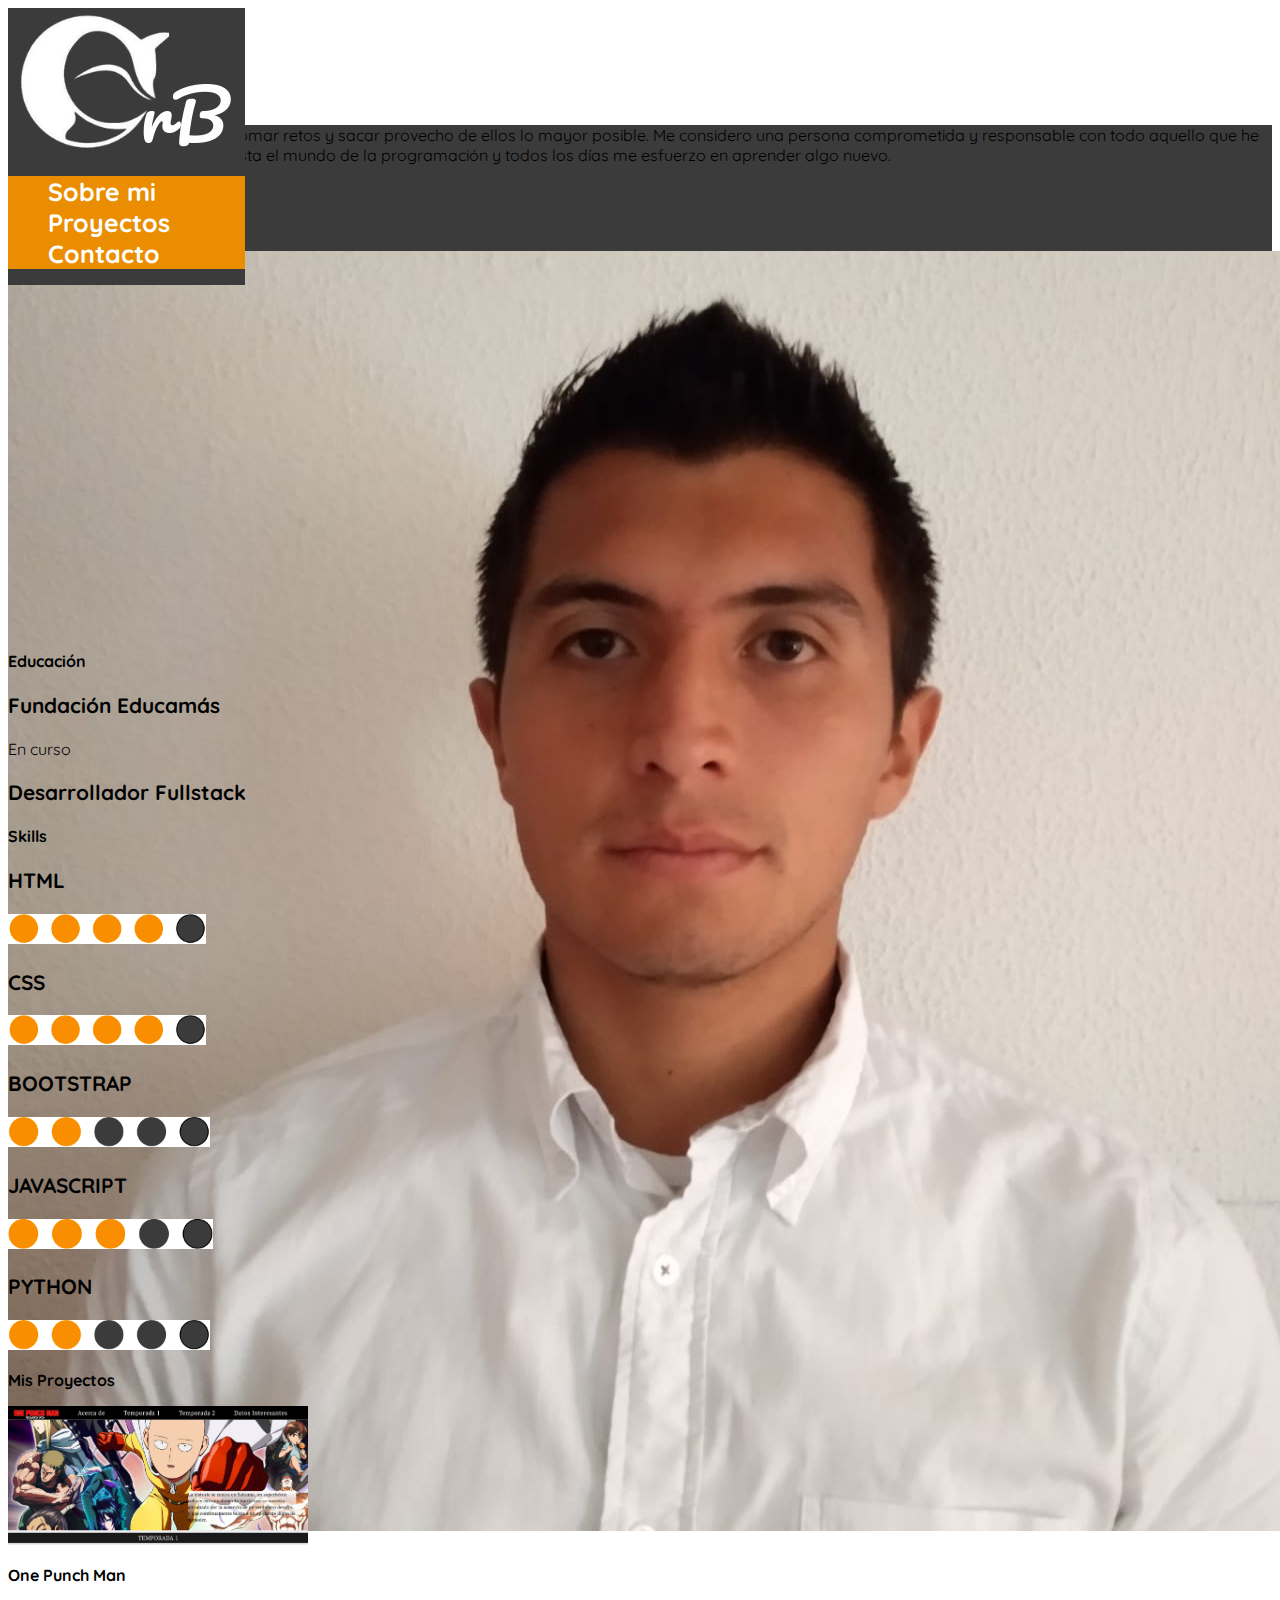
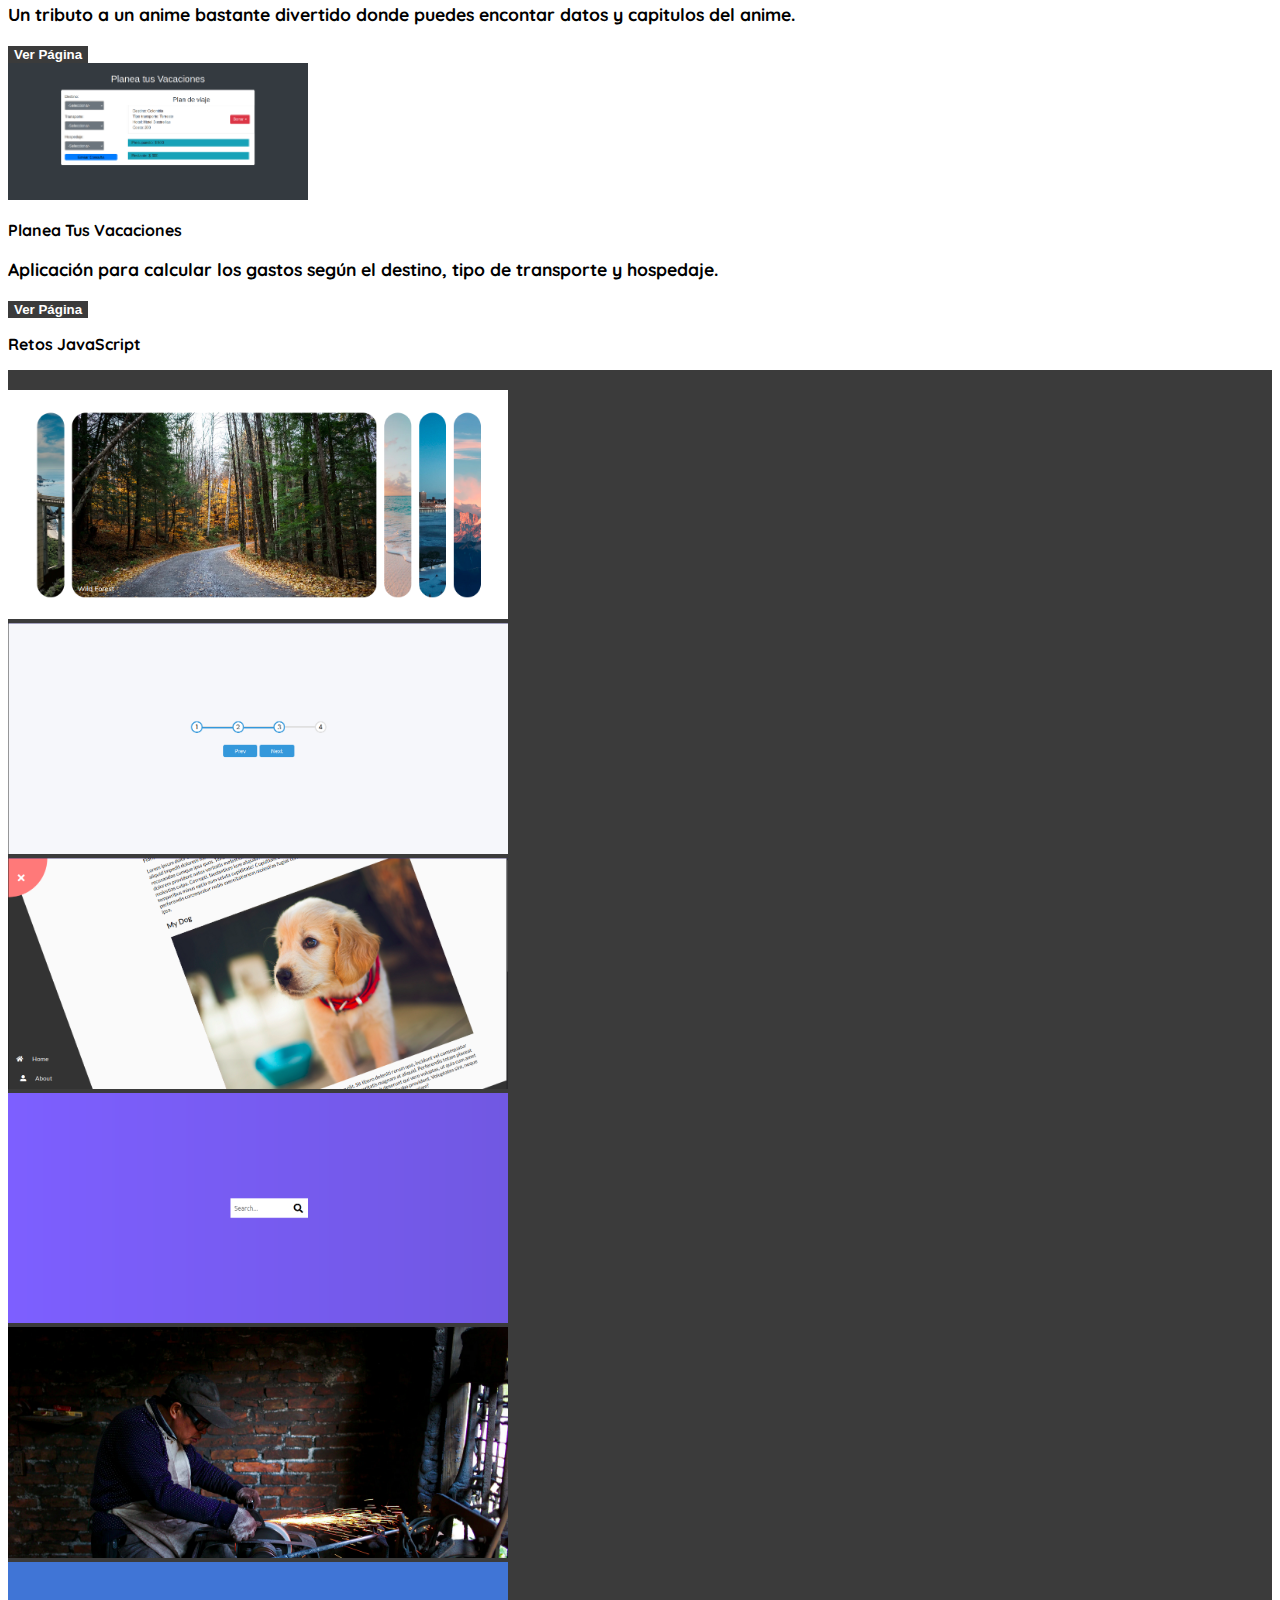
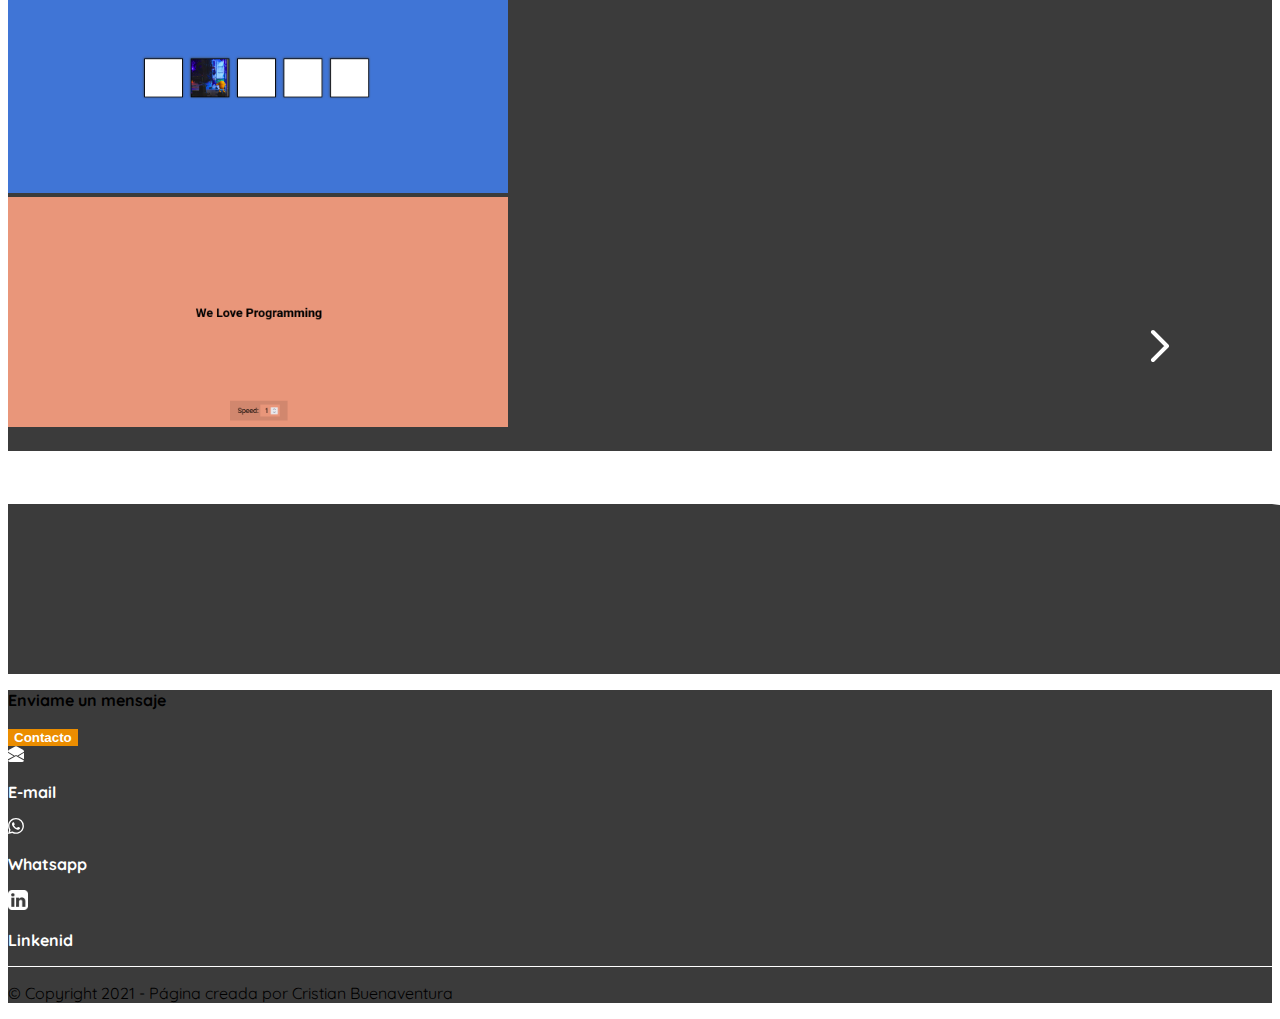
==== commit 2ddb436a: "Agregando href" ====
--- a/index.html
+++ b/index.html
@@ -56,17 +56,17 @@
                                 <div class="contents d-flex flex-row align-items-center justify-content-between">
                                     <div class="boton my-lg-5 px-2 my-xs-3">
                                         <button type="button" class="rounded-pill p-2">
-                                            <a class="text-white font-weight-bold" href="#">Mis Proyectos</a>
+                                            <a class="text-white font-weight-bold" href="#my-projects">Mis Proyectos</a>
                                         </button>
                                     </div>
                                     <div class="redes my-lg-4 px-2">
                                         <div class="github my-2 d-flex align-items-center">
                                             <img  src="./assets/img/github.png" alt="Github">
-                                            <a class="text-white" href="#">GitHub</a>
+                                            <a class="text-white" href="https://github.com/CristianTura">GitHub</a>
                                         </div>
                                         <div class="linkedin my-2 d-flex align-items-center">
                                             <img src="./assets/img/linkedin.png" alt="Linkedin">
-                                            <a class="text-white" href="#">Linkedin</a>
+                                            <a class="text-white" href="https://www.linkedin.com/in/cristian-felipe-buenaventura-sarmiento-980621176/">Linkedin</a>
                                         </div>
                                     </div>
                                 </div>
@@ -198,7 +198,7 @@
                         <div class="col-lg-6 my-2 contacto">
                             <p class="text-white h4 py-3" style="font-weight: bold;">Enviame un mensaje</p>
                             <button type="button" class="rounded-pill p-2  w-25">
-                                <a class="text-white font-weight-bold" href="#">Contacto</a>
+                                <a class="text-white font-weight-bold" href="./contacto.html">Contacto</a>
                             </button>
                         </div>
                         <div class="col-6">
@@ -206,17 +206,17 @@
                                 <svg style="color: white;" xmlns="http://www.w3.org/2000/svg" width="16" height="16" fill="currentColor" class="bi bi-envelope-open-fill mx-4" viewBox="0 0 16 16">
                                     <path d="M8.941.435a2 2 0 0 0-1.882 0l-6 3.2A2 2 0 0 0 0 5.4v.313l6.709 3.933L8 8.928l1.291.717L16 5.715V5.4a2 2 0 0 0-1.059-1.765l-6-3.2zM16 6.873l-5.693 3.337L16 13.372v-6.5zm-.059 7.611L8 10.072.059 14.484A2 2 0 0 0 2 16h12a2 2 0 0 0 1.941-1.516zM0 13.373l5.693-3.163L0 6.873v6.5z"/>
                                   </svg>
-                                <p class="text-white h5 mb-0" style="font-weight: bold;">E-mail</p>
+                                <p class="text-white h5 mb-0" style="font-weight: bold;"><a href="mailto:cristianbuenaventura15@gmail.com?Subject=Interesado%20en...">E-mail</a></p>
                             </div>
                             <div class="whatsapp d-flex flex-row align-items-center my-3">
                                 <svg style="color: white;" xmlns="http://www.w3.org/2000/svg" width="16" height="16" fill="currentColor" class="bi bi-whatsapp mx-4" viewBox="0 0 16 16">
                                     <path d="M13.601 2.326A7.854 7.854 0 0 0 7.994 0C3.627 0 .068 3.558.064 7.926c0 1.399.366 2.76 1.057 3.965L0 16l4.204-1.102a7.933 7.933 0 0 0 3.79.965h.004c4.368 0 7.926-3.558 7.93-7.93A7.898 7.898 0 0 0 13.6 2.326zM7.994 14.521a6.573 6.573 0 0 1-3.356-.92l-.24-.144-2.494.654.666-2.433-.156-.251a6.56 6.56 0 0 1-1.007-3.505c0-3.626 2.957-6.584 6.591-6.584a6.56 6.56 0 0 1 4.66 1.931 6.557 6.557 0 0 1 1.928 4.66c-.004 3.639-2.961 6.592-6.592 6.592zm3.615-4.934c-.197-.099-1.17-.578-1.353-.646-.182-.065-.315-.099-.445.099-.133.197-.513.646-.627.775-.114.133-.232.148-.43.05-.197-.1-.836-.308-1.592-.985-.59-.525-.985-1.175-1.103-1.372-.114-.198-.011-.304.088-.403.087-.088.197-.232.296-.346.1-.114.133-.198.198-.33.065-.134.034-.248-.015-.347-.05-.099-.445-1.076-.612-1.47-.16-.389-.323-.335-.445-.34-.114-.007-.247-.007-.38-.007a.729.729 0 0 0-.529.247c-.182.198-.691.677-.691 1.654 0 .977.71 1.916.81 2.049.098.133 1.394 2.132 3.383 2.992.47.205.84.326 1.129.418.475.152.904.129 1.246.08.38-.058 1.171-.48 1.338-.943.164-.464.164-.86.114-.943-.049-.084-.182-.133-.38-.232z"/>
                                   </svg>
-                                <p class="text-white h5 mb-0" style="font-weight: bold;">Whatsapp</p>
+                                <p class="text-white h5 mb-0" style="font-weight: bold;"><a href="https://wa.me/3223352303">Whatsapp</a></p>
                             </div>
                             <div class="linkedin d-flex flex-row align-items-center my-lg-3">
                                 <img class="mx-4" src="./assets/img/linkedin.png" alt="Linkedin" style="width: 20px;">
-                                <p class="text-white h5 mb-0" style="font-weight: bold;">Linkenid</p>
+                                <p class="text-white h5 mb-0" style="font-weight: bold;"><a href="https://www.linkedin.com/in/cristian-felipe-buenaventura-sarmiento-980621176/">Linkenid</a></p>
                             </div>
                         </div>
                     </div>
--- a/assets/style.css
+++ b/assets/style.css
@@ -134,6 +134,7 @@
   text-decoration: none;
   display: inline-block;
   font-weight: bold;
+  color: #fff;
 }
 main .myprojects button{
   background-color: #3B3B3B;
